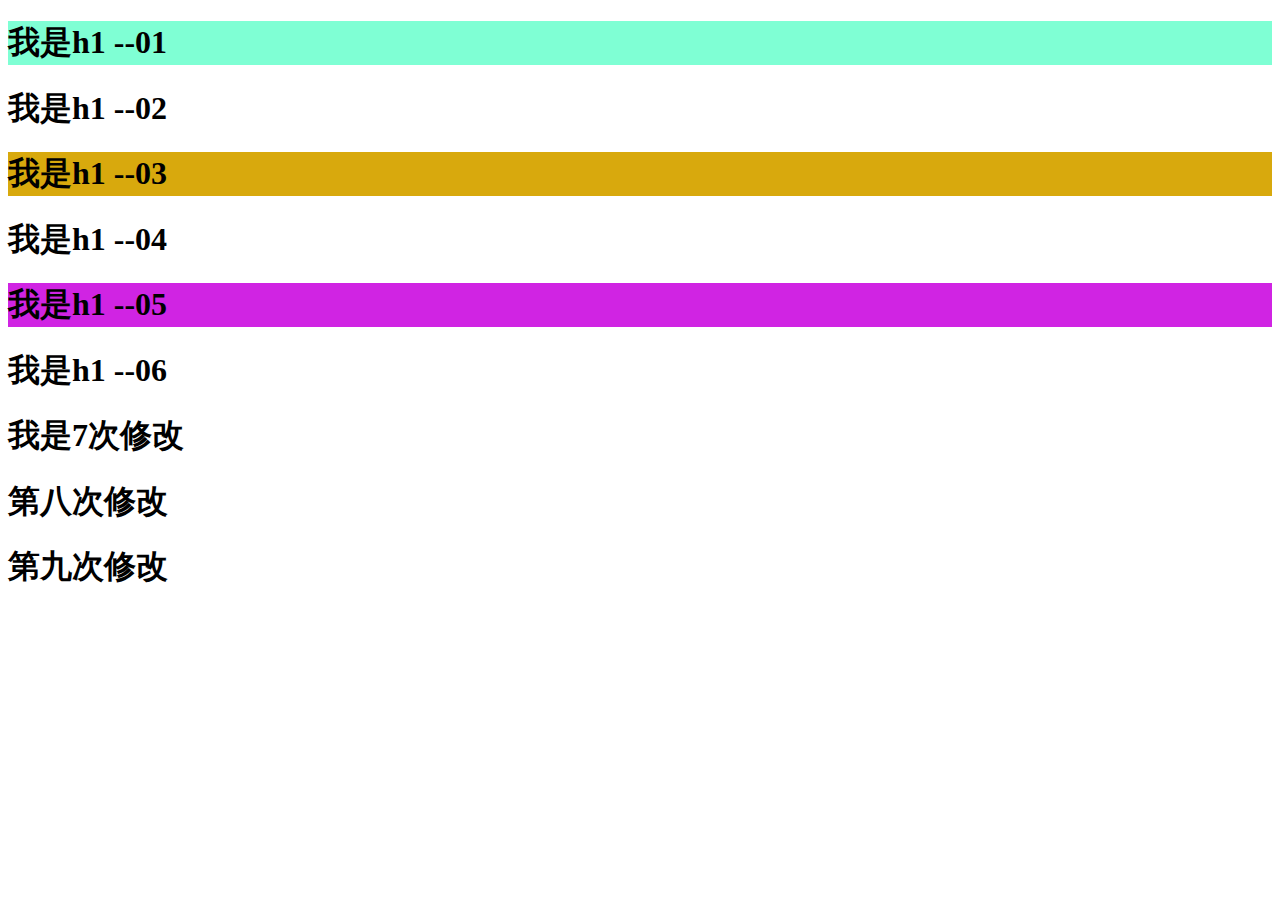
==== 1.index.html @ 4cd9143f "第九次修改" ====
<!DOCTYPE html>
<html lang="en">

<head>
    <meta charset="UTF-8">
    <meta name="viewport" content="width=device-width, initial-scale=1.0">
    <title>Document</title>
    <link rel="stylesheet" href="./less/inddex.css">
</head>

<body>


    <h1>我是h1 --01</h1>
    <h1>我是h1 --02</h1>
    <h1>我是h1 --03</h1>
    <h1>我是h1 --04</h1>
    <h1>我是h1 --05</h1>
    <h1>我是h1 --06</h1>
    <h1>我是7次修改</h1>
    <h1>第八次修改</h1>
    <h1>第九次修改</h1>
</body>

</html>
---- less/inddex.css ----
h1:nth-of-type(1) {
  background-color: aquamarine;
}
h1:nth-of-type(3) {
  background-color: #d8a90d;
}
h1:nth-of-type(5) {
  background-color: #d024e3;
}
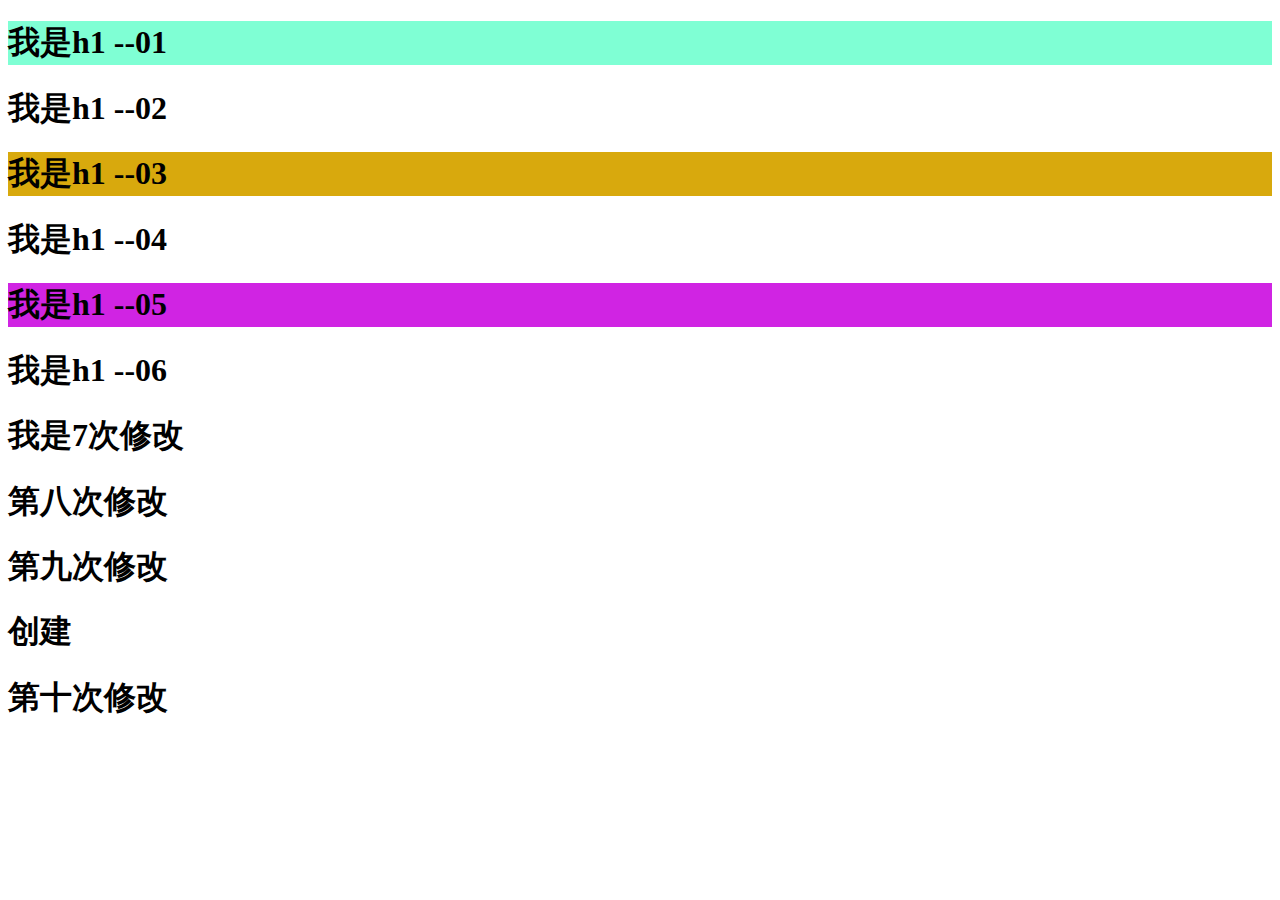
==== commit 8be7ae86: "跳转" ====
--- a/1.index.html
+++ b/1.index.html
@@ -20,6 +20,9 @@
     <h1>我是7次修改</h1>
     <h1>第八次修改</h1>
     <h1>第九次修改</h1>
+
+    <h1>创建</h1>
+    <h1>第十次修改</h1>
 </body>
 
 </html>